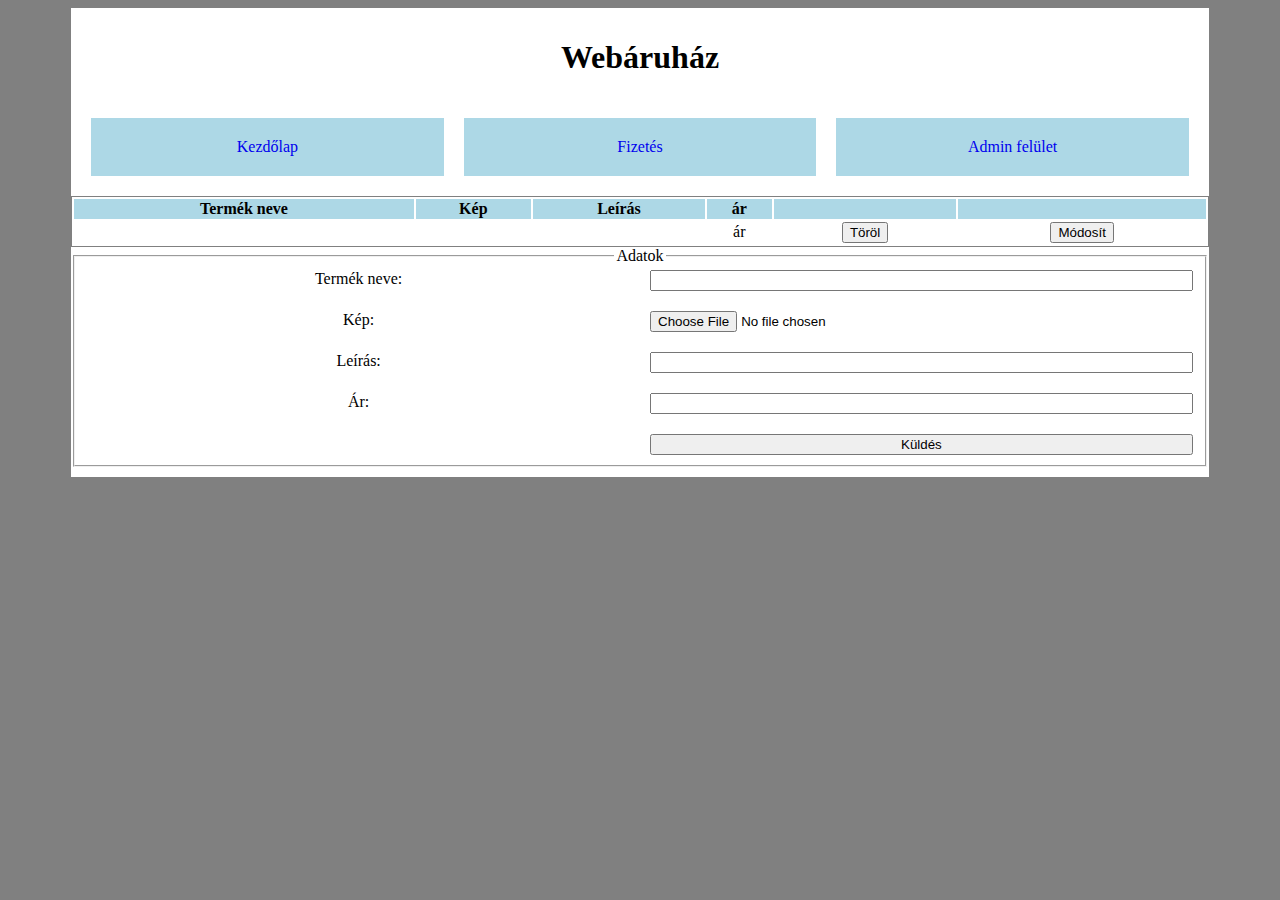
==== admin.html @ 75c8d1e3 "webaruhaz" ====
<!DOCTYPE html>
<html lang="hu">
    <head>
        <meta charset="UTF-8">
        <meta http-equiv="X-UA-Compatible" content="IE=edge">
        <meta name="viewport" content="width=device-width, initial-scale=1.0">
        <title>Kelemen Kevin</title>
        <link rel="stylesheet" href="css/admin.css">
        <script src="js/jquery-3.6.0.min.js"></script>
        <script src="js/admin.js"></script>
        <script src="js/Termek.js"></script>
        <script src="js/Ajax.js"></script>

    </head>
    <body>
        <main>
            <header><h1>Webáruház</h1></header>
            <nav>
                <li><a class="li"href="index.html">Kezdőlap</a></li>
                <li><a class="li"href="fizetes.html">Fizetés</a></li>
                <li><a class="li"href="admin.html">Admin felület</a></li>  
                
                
            </nav>

            <article>
                <table class="tartalom">
                    <tr>
                        <th>Termék neve</th>
                        <th>Kép</th>
                        <th>Leírás</th>
                        <th>ár</th>
                        <th></th>
                        <th></th>
                    </tr>

                    <tr class="aruhaz">
                        <td class="termeknev"></td>
                        <td class="kep"><img src="" alt=""></td>
                        <td class="leiras"></td>
                        <td class="ar">ár</td>
                        <td><button class="torol">Töröl</button></td>
                        <td><button class="modosit">Módosít</button></td>
                    </tr>
                </table>
            </article>

            <section>
                <form action="#" class="form">
                <fieldset>
                    <legend>Adatok</legend>
                    <div class="mezo">
                    <label for="tnev">Termék neve: </label>
                    <input type="text" name="tnev" id="tnev">

                    <label for="kep">Kép: </label>
                    <input type="file" name="kep" id="kep">

                    <label for="leiras">Leírás: </label>
                    <input type="text" name="leiras" id="leiras">

                    <label for="ar">Ár:</label>
                    <input type="number" name="ar" id="ar">
                    <br>
                    <input type="button" name="button" id="button" value="Küldés">
                    </div>
                </fieldset>
                  </form>
            </section>
        </main>
    </body>
</html>
---- css/admin.css ----
@charset "utf-8";

/*main{
    width: 95%;
    margin: auto;
    border: 1px solid gray;
    text-align: center;
    background-color: white;
}*/
body{
    background-color: gray;
    text-align: center;
}
main{
    display: grid;
    grid-template-areas: 
        "h h h"
        "n n n"
        "t t t"
        "s s s";
    width: 90%;
    margin: auto;
    background-color: white;
    padding-top: 10px;
    padding-bottom: 10px;
}
header{
    grid-area:h;  
}
nav{
    grid-area:n; 
    display: grid;
    grid-template-columns: 1fr 1fr 1fr;
    grid-gap: 20px; 
    text-align: center;
    padding: 20px;
}

a{
    text-decoration: none;
}
li{
    list-style-type: none;
    padding: 20px;
    background-color: lightblue;
}

article{
    grid-area:t;   
}
.aruhaz{
    padding: 20px;
    border: 1px solid black;
    text-align: center;
     
}
td img{
    width: 100px;
}
table{
    width: 100%;
    border :1px solid grey;
}
tr:nth-child(odd){
    background-color: lightblue;
}

.mezo{
    display: grid;
    grid-template-columns: 1fr 1fr;
    grid-gap: 20px;
}
section{
    grid-area:s;   
    
   
}
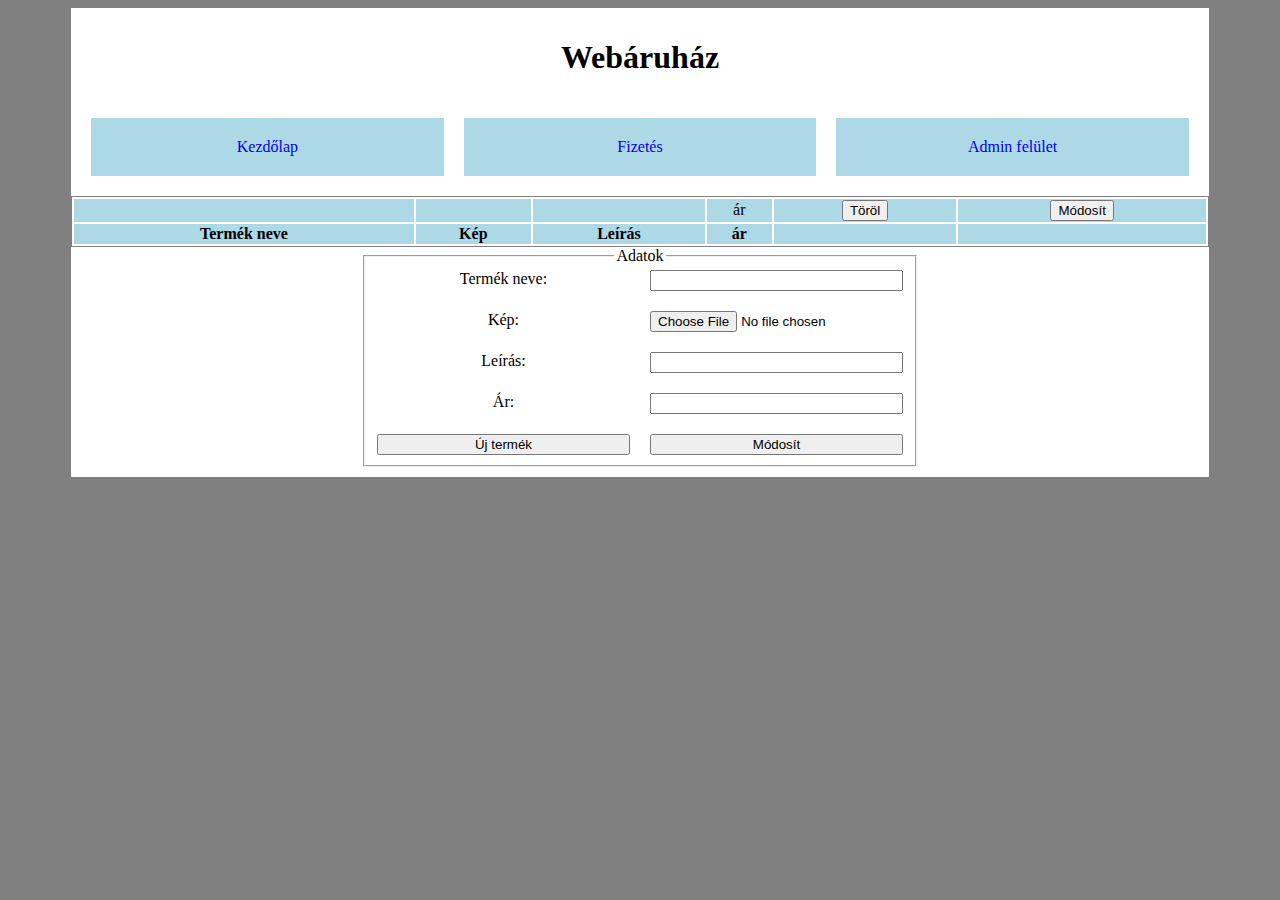
==== commit dd95fd0c: "webáruház_továbbfejlesztve" ====
--- a/admin.html
+++ b/admin.html
@@ -1,39 +1,44 @@
 <!DOCTYPE html>
 <html lang="hu">
-    <head>
-        <meta charset="UTF-8">
-        <meta http-equiv="X-UA-Compatible" content="IE=edge">
-        <meta name="viewport" content="width=device-width, initial-scale=1.0">
-        <title>Kelemen Kevin</title>
-        <link rel="stylesheet" href="css/admin.css">
-        <script src="js/jquery-3.6.0.min.js"></script>
-        <script src="js/admin.js"></script>
-        <script src="js/Termek.js"></script>
-        <script src="js/Ajax.js"></script>
 
-    </head>
-    <body>
-        <main>
-            <header><h1>Webáruház</h1></header>
-            <nav>
-                <li><a class="li"href="index.html">Kezdőlap</a></li>
-                <li><a class="li"href="fizetes.html">Fizetés</a></li>
-                <li><a class="li"href="admin.html">Admin felület</a></li>  
-                
-                
-            </nav>
+<head>
+    <meta charset="UTF-8">
+    <meta http-equiv="X-UA-Compatible" content="IE=edge">
+    <meta name="viewport" content="width=device-width, initial-scale=1.0">
+    <title>Kelemen Kevin</title>
+    <link rel="stylesheet" href="css/admin.css">
+    <script src="js/jquery-3.6.0.min.js"></script>
+    <script src="js/admin.js"></script>
+    <script src="js/Termek.js"></script>
+    <script src="js/Ajax.js"></script>
 
-            <article>
-                <table class="tartalom">
-                    <tr>
-                        <th>Termék neve</th>
-                        <th>Kép</th>
-                        <th>Leírás</th>
-                        <th>ár</th>
-                        <th></th>
-                        <th></th>
-                    </tr>
+</head>
 
+<body>
+    <main>
+        <header>
+            <h1>Webáruház</h1>
+        </header>
+        <nav>
+            <li><a class="li" href="index.html">Kezdőlap</a></li>
+            <li><a class="li" href="fizetes.html">Fizetés</a></li>
+            <li><a class="li" href="admin.html">Admin felület</a></li>
+
+
+        </nav>
+
+        <article>
+            <table class="tartalom">
+                <tr>
+                    <th>Termék neve</th>
+                    <th>Kép</th>
+                    <th>Leírás</th>
+                    <th>ár</th>
+                    <th></th>
+                    <th></th>
+                </tr>
+
+                <thead>
                     <tr class="aruhaz">
                         <td class="termeknev"></td>
                         <td class="kep"><img src="" alt=""></td>
@@ -42,31 +47,34 @@
                         <td><button class="torol">Töröl</button></td>
                         <td><button class="modosit">Módosít</button></td>
                     </tr>
-                </table>
-            </article>
+                </thead>
+            </table>
+        </article>
 
-            <section>
-                <form action="#" class="form">
+        <section>
+            <form action="#" class="form">
                 <fieldset>
                     <legend>Adatok</legend>
                     <div class="mezo">
-                    <label for="tnev">Termék neve: </label>
-                    <input type="text" name="tnev" id="tnev">
+                        <label for="tnev">Termék neve: </label>
+                        <input type="text" name="tnev" id="tnev">
 
-                    <label for="kep">Kép: </label>
-                    <input type="file" name="kep" id="kep">
+                        <label for="kep">Kép: </label>
+                        <input type="file" name="kep" id="kep">
 
-                    <label for="leiras">Leírás: </label>
-                    <input type="text" name="leiras" id="leiras">
+                        <label for="leiras">Leírás: </label>
+                        <input type="text" name="leiras" id="leiras">
 
-                    <label for="ar">Ár:</label>
-                    <input type="number" name="ar" id="ar">
-                    <br>
-                    <input type="button" name="button" id="button" value="Küldés">
+                        <label for="ar">Ár:</label>
+                        <input type="number" name="ar" id="ar">
+
+                        <input type="button" name="uj" id="uj" value="Új termék">
+                        <input type="button" name="mod" id="mod" value="Módosít">
                     </div>
                 </fieldset>
-                  </form>
-            </section>
-        </main>
-    </body>
+            </form>
+        </section>
+    </main>
+</body>
+
 </html>--- a/css/admin.css
+++ b/css/admin.css
@@ -72,6 +72,5 @@
 }
 section{
     grid-area:s;   
-    
-   
+    margin: auto;
 }